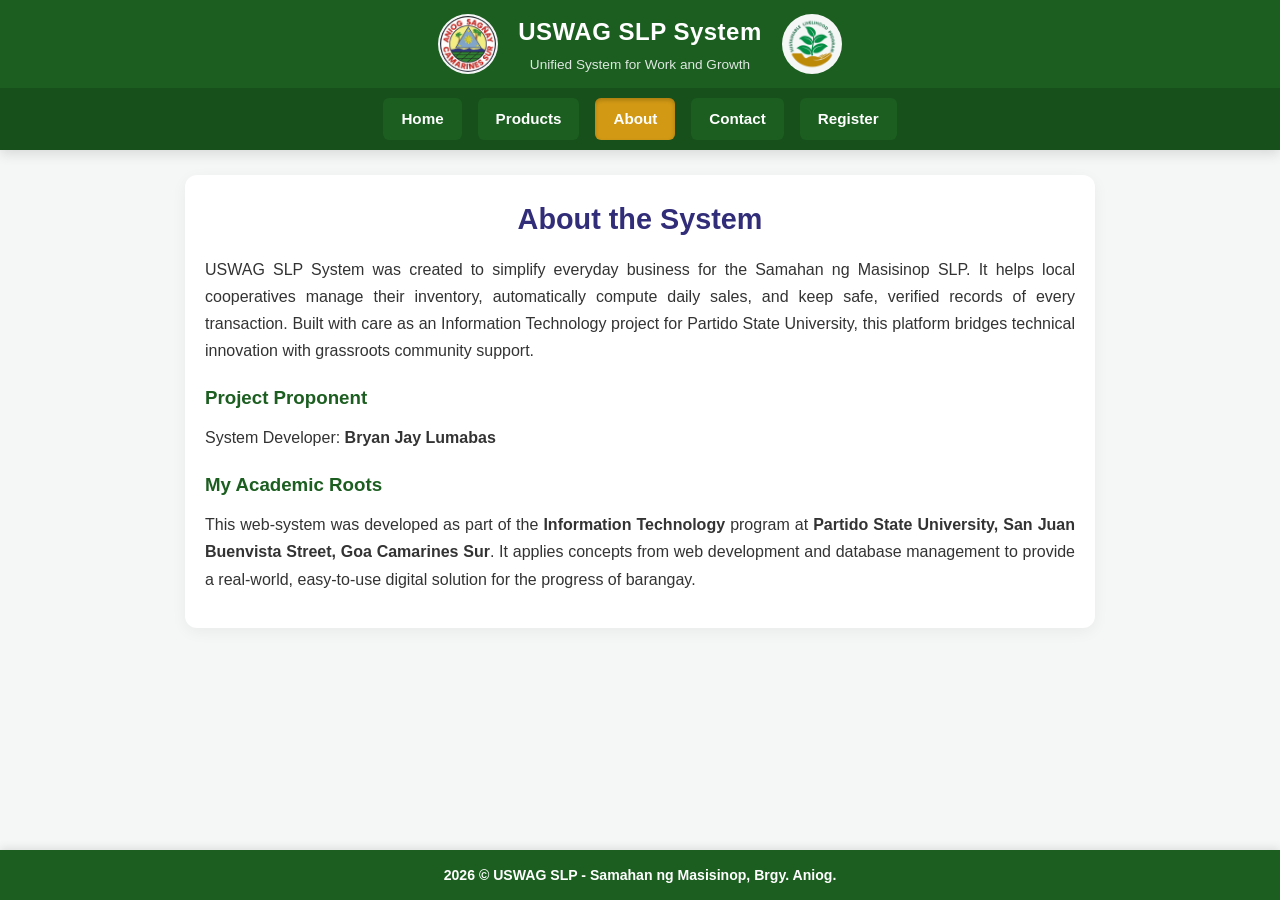
==== about.html @ 9cb6e737 "Add files via upload" ====
<!DOCTYPE html>
<html lang="en">
<head>
    <meta charset="UTF-8">
    <meta name="viewport" content="width=device-width, initial-scale=1.0">
    <title>About SLP - USWAG</title>
    <link rel="stylesheet" href="https://cdnjs.cloudflare.com/ajax/libs/font-awesome/6.5.1/css/all.min.css">
    <link rel="stylesheet" href="styles.css">
</head>
<body>

<div class="fixed-header-wrapper">
    <header class="site-header">
        <div class="header-logo-left">
            <img src="logo.png" alt="Barangay Aniog Seal">
        </div>
        <div class="header-center">
            <h1>USWAG SLP System</h1>
            <p>Unified System for Work and Growth</p>
        </div>
        <div class="header-logo-right">
            <img src="SLP.png" alt="Sustainable Livelihood Program Logo">
        </div>
    </header>

    <nav class="nav-bar">
        <a href="index.html">Home</a>
        <a href="portfolio.html">Products</a>
        <a href="about.html" class="active">About</a>
        <a href="contact.html">Contact</a>
        <a href="register.html">Register</a>
    </nav>
</div>

<div class="container">
    <div class="card-box">
        <h2>About the System</h2>
        <p>USWAG SLP System was created to simplify everyday business for the Samahan ng Masisinop SLP. It helps local cooperatives manage their inventory, automatically compute daily sales, and keep safe, verified records of every transaction. Built with care as an Information Technology project for Partido State University, this platform bridges technical innovation with grassroots community support.</p>

        <h3>Project Proponent</h3>
        <p>System Developer: <b>Bryan Jay Lumabas</b></p>

        <h3>My Academic Roots</h3>
        <p>This web-system was developed as part of the <strong>Information Technology</strong> program at <b>Partido State University, San Juan Buenvista Street, Goa Camarines Sur</b>. It applies concepts from web development and database management to provide a real-world, easy-to-use digital solution for the progress of barangay.</p>
    </div>
</div>

<footer>
    <p>2026 © USWAG SLP - Samahan ng Masisinop, Brgy. Aniog.</p>
</footer>

</body>
</html>
---- styles.css ----
/* =========================================================================
   USWAG SLP System - Refactored Unified Stylesheet
   - Standard top header & bottom footer without borders
   - Compressed center logo layout for desktop & mobile
   - #DA9C0B pressed state & blue hover states for navigation
   - Smooth card containers for tables, images, and videos
   - Justified document-style paragraph alignments
   ========================================================================= */

:root {
    --primary-color: #1B5E20;   /* Forest Green */
    --secondary-color: #322D78; /* Deep Purple */
    --pressed-color: #D19914;   /* Active / Pressed Golden Amber */
    --accent-color: #D31919;   /* Crimson Red */
    --text-color: #333333;      /* Dark Charcoal */
    --bg-color: #F4F7F6;        /* Off-white background */
    --card-bg: #FFFFFF;
}

* {
    margin: 0;
    padding: 0;
    box-sizing: border-box;
    font-family: 'Segoe UI', Tahoma, Geneva, Verdana, sans-serif;
}

body {
    display: flex;
    flex-direction: column;
    min-height: 100vh;
    min-height: 100dvh; /* Prevents address-bar scrolling flicker on mobile */
    background-color: var(--bg-color);
    color: var(--text-color);
    line-height: 1.7;
    padding-top: 0; /* Header is in natural document flow; no offset needed */
    padding-bottom: 0;
}

/* =========================================================================
   Standard Flow Header & Compressed Center Logo Layout (No Borders)
   ========================================================================= */
.fixed-header-wrapper {
    position: relative; /* Normal document flow prevents all scroll glitches */
    width: 100%;
    z-index: 1000;
    background-color: var(--primary-color);
    box-shadow: 0 4px 12px rgba(0, 0, 0, 0.12);
}

.site-header {
    max-width: 900px; /* Compressed width brings logos closer to center text */
    margin: 0 auto;
    padding: 12px 20px;
    display: flex;
    justify-content: center;
    align-items: center;
    gap: 20px; /* Brings logos tightly toward center */
    color: var(--bg-color);
}

.header-logo-left, .header-logo-right {
    flex: 0 0 auto;
    display: flex;
    align-items: center;
}

.site-header img {
    height: 60px;
    width: 60px;
    border-radius: 50%;
    background-color: var(--bg-color);
    padding: 2px;
    object-fit: cover;
}

.header-center {
    text-align: center;
}

.header-center h1 {
    font-size: 1.5rem;
    font-weight: 700;
    letter-spacing: 0.5px;
    color: #FFFFFF;
}

.header-center p {
    font-size: 0.85rem;
    opacity: 0.9;
}

/* Navigation - Breathing Room for Desktop & Compressed for Mobile */
.nav-bar {
    background-color: rgba(0, 0, 0, 0.15);
    padding: 10px 20px;
    display: flex;
    justify-content: center;
    align-items: center;
    gap: 16px; /* Spacing for desktop navigation */
    flex-wrap: wrap;
}

.nav-bar a {
    background-color: var(--primary-color);
    color: #FFFFFF;
    text-decoration: none;
    font-weight: 600;
    font-size: 0.95rem;
    padding: 8px 18px;
    border-radius: 6px;
    /* Smooth transition only on colors rather than layout properties */
    transition: background-color 0.2s ease, box-shadow 0.2s ease;
    display: inline-block;
    border: none;
}

/* Hover State -> Ocean Blue */
.nav-bar a:hover {
    background-color: var(--secondary-color);
    color: #FFFFFF;
}

/* Pressed / Active State -> #DA9C0B */
.nav-bar a:active,
.nav-bar a.active {
    background-color: var(--pressed-color) !important;
    color: #FFFFFF !important;
    box-shadow: inset 0 2px 4px rgba(0,0,0,0.2);
}

/* =========================================================================
   Relative Footer Position
   ========================================================================= */
footer {
    position: relative;
    width: 100%;
    height: 50px;
    background-color: var(--primary-color);
    color: #FFFFFF;
    text-align: center;
    line-height: 50px;
    font-weight: 600;
    font-size: 0.88rem;
    border: none;
    outline: none;
    box-shadow: 0 -2px 8px rgba(0,0,0,0.1);
    margin-top: auto; /* Automatically aligns footer to the bottom */
}

footer p {
    margin: 0;
}

/* =========================================================================
   Content Container & Paragraph Alignment
   ========================================================================= */
.container {
    max-width: 950px;
    margin: 0 auto;
    padding: 25px 20px;
    flex: 1; /* Pushes the footer cleanly to the bottom */
}

/* Fixed alignment spacing & paragraph styling like document papers */
.container h2 {
    color: var(--secondary-color);
    margin-bottom: 12px;
    text-align: center;
    font-size: 1.8rem;
}

.container h3 {
    color: var(--primary-color);
    margin: 18px 0 10px 0;
}

.container p {
    text-align: justify; /* Paragraph text alignment like paper documents */
    text-justify: inter-word;
    margin-bottom: 15px;
    font-size: 1rem;
}

/* =========================================================================
   Cards for Tables, Images, Videos & Content (No Rough Edges)
   ========================================================================= */
.card-box, 
.table-container, 
.gallery-item, 
.media-card {
    background-color: var(--card-bg);
    border-radius: 12px; /* Smooth rounded corners without rough edges */
    padding: 20px;
    margin-bottom: 25px;
    box-shadow: 0 4px 15px rgba(0, 0, 0, 0.05);
    border: none;
    overflow: hidden;
}

/* Responsive Smooth Tables */
.table-container {
    padding: 0;
    overflow-x: auto;
}

.feature-table {
    width: 100%;
    border-collapse: collapse;
    text-align: left;
    border: 1px solid #CCCCCC; /* Outer border */
}

.feature-table th {
    background-color: var(--primary-color);
    color: var(--card-bg);
    padding: 14px 18px;
    font-weight: 600;
    border: 1px solid #CCCCCC; /* Visible header borders */
}

.feature-table td {
    padding: 14px 18px;
    border: 1px solid #E0E0E0; /* Visible internal horizontal and vertical cell borders */
}

.feature-table tbody tr:last-child td {
    border-bottom: 1px solid #E0E0E0;
}

.feature-table tbody tr:nth-child(even) {
    background-color: rgba(244, 247, 246, 0.6);
}

/* Media Cards & Grid */
.gallery {
    display: grid;
    grid-template-columns: repeat(auto-fill, minmax(270px, 1fr));
    gap: 20px;
    margin-top: 20px;
}

.gallery-item img, 
.media-card img, 
.media-card video {
    width: 100%;
    height: 300px;
    object-fit: cover;
    border-radius: 8px; /* Smooth inner media edges */
    margin-bottom: 12px;
}

/* Forms & Inputs */
.form-group {
    margin-bottom: 16px;
}

.form-group label {
    display: block;
    margin-bottom: 6px;
    font-weight: 600;
}

.form-group input, 
.form-group select {
    width: 100%;
    padding: 12px;
    border: 1px solid #CCCCCC;
    border-radius: 8px;
    background-color: #FFFFFF;
    font-size: 0.95rem;
    transition: border-color 0.2s;
}

.form-group input:focus {
    border-color: var(--secondary-color);
    outline: none;
}

.clickable-input {
    cursor: pointer;
    background-color: #FAFAFA !important;
}

.btn-submit {
    background-color: var(--secondary-color);
    color: #FFFFFF;
    padding: 12px 20px;
    border: none;
    border-radius: 8px;
    font-size: 1rem;
    font-weight: 700;
    cursor: pointer;
    transition: background-color 0.3s, transform 0.1s;
    width: 100%;
    display: inline-flex;
    align-items: center;
    justify-content: center;
    gap: 8px;
}

.btn-submit:hover {
    background-color: var(--secondary-color);
}

.btn-submit:active {
    background-color: var(--pressed-color);
    transform: scale(0.99);
}

.reg-grid {
    display: grid;
    grid-template-columns: 1fr 1fr;
    gap: 25px;
    align-items: start;
}

/* Modal Popups */
.custom-modal-overlay {
    display: none;
    position: fixed;
    top: 0; left: 0; width: 100%; height: 100%;
    background-color: rgba(0, 0, 0, 0.65);
    z-index: 2000;
    justify-content: center;
    align-items: center;
    padding: 20px;
}

.custom-modal-box {
    background-color: #FFFFFF;
    padding: 30px;
    border-radius: 12px;
    max-width: 420px;
    width: 100%;
    text-align: center;
    box-shadow: 0 10px 25px rgba(0,0,0,0.2);
    animation: popIn 0.3s cubic-bezier(0.175, 0.885, 0.32, 1.275);
}

@keyframes popIn {
    from { transform: scale(0.5); opacity: 0; }
    to { transform: scale(1); opacity: 1; }
}

/* FontAwesome Animated Success Badge */
.success-icon-wrapper {
    font-size: 3.5rem;
    color: var(--primary-color);
    margin-bottom: 10px;
    animation: pulseCheck 0.6s ease-in-out;
}

@keyframes pulseCheck {
    0% { transform: scale(0.8); opacity: 0; }
    50% { transform: scale(1.2); }
    100% { transform: scale(1); opacity: 1; }
}

/* =========================================================================
   Mobile Responsiveness (Compressed Nav Spacing & Uniform Look)
   ========================================================================= */
@media (max-width: 768px) {
    body {
        padding-top: 0;
        padding-bottom: 0;
        transition: none;
    }

    .site-header {
        gap: 10px;
        padding: 8px 10px;
    }

    .site-header img {
        height: 48px;
        width: 48px;
    }

    .header-center h1 {
        font-size: 1.15rem;
    }

    .header-center p {
        font-size: 0.75rem;
    }

    /* Mobile Navigation: Compressed space length */
    .nav-bar {
        gap: 4px;
        padding: 6px 4px;
    }

    .nav-bar a {
        padding: 6px 10px;
        font-size: 0.9rem;
        border-radius: 4px;
    }

    .reg-grid {
        grid-template-columns: 1fr;
    }

    .container {
        padding: 15px 12px;
    }

    .table-container {
        font-size: 0.8rem; /* Shrinks slightly without losing readability */
    }
}

/* Password Field Eye Icon Toggle Styling */
.password-wrapper {
    position: relative;
    display: flex;
    align-items: center;
}

.password-wrapper input {
    padding-right: 42px; /* Leaves space for the eye icon inside the box */
}

.toggle-password-icon {
    position: absolute;
    right: 14px;
    cursor: pointer;
    color: #666666;
    font-size: 1.05rem;
    transition: color 0.2s ease-in-out;
    user-select: none;
}

.toggle-password-icon:hover {
    color: var(--secondary-color);
}
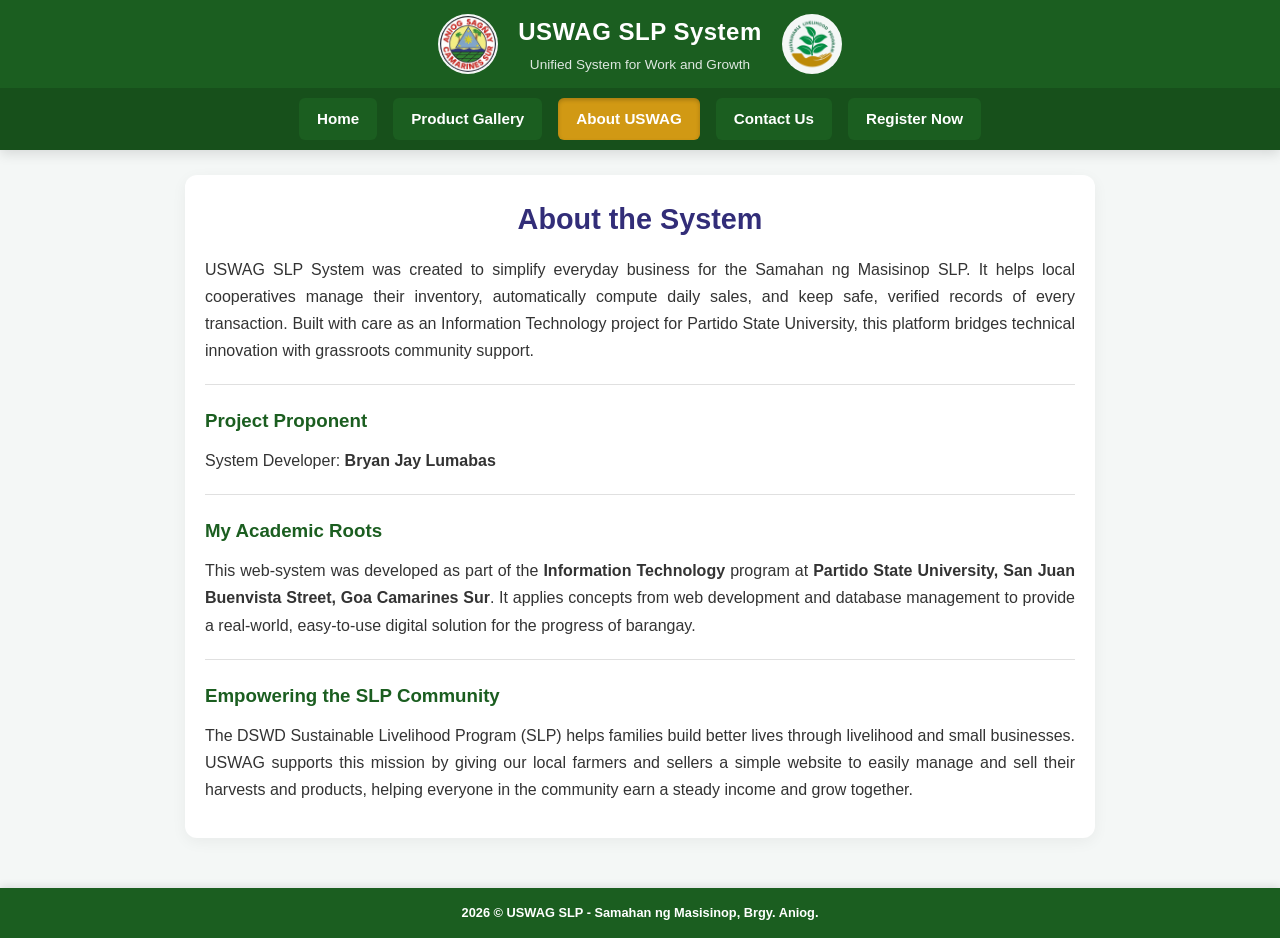
==== commit f7e1a983: "Add files via upload" ====
--- a/about.html
+++ b/about.html
@@ -12,23 +12,23 @@
 <div class="fixed-header-wrapper">
     <header class="site-header">
         <div class="header-logo-left">
-            <img src="logo.png" alt="Barangay Aniog Seal">
+            <img src="logo.png" alt="Barangay Aniog Seal" loading="lazy">
         </div>
         <div class="header-center">
             <h1>USWAG SLP System</h1>
             <p>Unified System for Work and Growth</p>
         </div>
         <div class="header-logo-right">
-            <img src="SLP.png" alt="Sustainable Livelihood Program Logo">
+            <img src="SLP.png" alt="Sustainable Livelihood Program Logo" loading="lazy">
         </div>
     </header>
 
     <nav class="nav-bar">
         <a href="index.html">Home</a>
-        <a href="portfolio.html">Products</a>
-        <a href="about.html" class="active">About</a>
-        <a href="contact.html">Contact</a>
-        <a href="register.html">Register</a>
+        <a href="portfolio.html">Product Gallery</a>
+        <a href="about.html" class="active">About USWAG</a>
+        <a href="contact.html">Contact Us</a>
+        <a href="register.html">Register Now</a>
     </nav>
 </div>
 
@@ -37,11 +37,23 @@
         <h2>About the System</h2>
         <p>USWAG SLP System was created to simplify everyday business for the Samahan ng Masisinop SLP. It helps local cooperatives manage their inventory, automatically compute daily sales, and keep safe, verified records of every transaction. Built with care as an Information Technology project for Partido State University, this platform bridges technical innovation with grassroots community support.</p>
 
+        <!-- First Partition Line -->
+        <hr> 
+
         <h3>Project Proponent</h3>
         <p>System Developer: <b>Bryan Jay Lumabas</b></p>
 
+        <!-- Second Partition Line -->
+        <hr> 
+
         <h3>My Academic Roots</h3>
         <p>This web-system was developed as part of the <strong>Information Technology</strong> program at <b>Partido State University, San Juan Buenvista Street, Goa Camarines Sur</b>. It applies concepts from web development and database management to provide a real-world, easy-to-use digital solution for the progress of barangay.</p>
+    
+        <!-- Third Partition Line -->
+        <hr>
+
+        <h3>Empowering the SLP Community</h3>
+        <p>The DSWD Sustainable Livelihood Program (SLP) helps families build better lives through livelihood and small businesses. USWAG supports this mission by giving our local farmers and sellers a simple website to easily manage and sell their harvests and products, helping everyone in the community earn a steady income and grow together.</p>
     </div>
 </div>
 
--- a/styles.css
+++ b/styles.css
@@ -1,10 +1,5 @@
 /* =========================================================================
    USWAG SLP System - Refactored Unified Stylesheet
-   - Standard top header & bottom footer without borders
-   - Compressed center logo layout for desktop & mobile
-   - #DA9C0B pressed state & blue hover states for navigation
-   - Smooth card containers for tables, images, and videos
-   - Justified document-style paragraph alignments
    ========================================================================= */
 
 :root {
@@ -28,19 +23,16 @@
     display: flex;
     flex-direction: column;
     min-height: 100vh;
-    min-height: 100dvh; /* Prevents address-bar scrolling flicker on mobile */
+    min-height: 100dvh;
     background-color: var(--bg-color);
     color: var(--text-color);
     line-height: 1.7;
-    padding-top: 0; /* Header is in natural document flow; no offset needed */
+    padding-top: 0;
     padding-bottom: 0;
 }
 
-/* =========================================================================
-   Standard Flow Header & Compressed Center Logo Layout (No Borders)
-   ========================================================================= */
 .fixed-header-wrapper {
-    position: relative; /* Normal document flow prevents all scroll glitches */
+    position: relative;
     width: 100%;
     z-index: 1000;
     background-color: var(--primary-color);
@@ -48,13 +40,13 @@
 }
 
 .site-header {
-    max-width: 900px; /* Compressed width brings logos closer to center text */
+    max-width: 900px;
     margin: 0 auto;
     padding: 12px 20px;
     display: flex;
     justify-content: center;
     align-items: center;
-    gap: 20px; /* Brings logos tightly toward center */
+    gap: 20px;
     color: var(--bg-color);
 }
 
@@ -89,14 +81,13 @@
     opacity: 0.9;
 }
 
-/* Navigation - Breathing Room for Desktop & Compressed for Mobile */
 .nav-bar {
     background-color: rgba(0, 0, 0, 0.15);
     padding: 10px 20px;
     display: flex;
     justify-content: center;
     align-items: center;
-    gap: 16px; /* Spacing for desktop navigation */
+    gap: 16px;
     flex-wrap: wrap;
 }
 
@@ -108,19 +99,16 @@
     font-size: 0.95rem;
     padding: 8px 18px;
     border-radius: 6px;
-    /* Smooth transition only on colors rather than layout properties */
     transition: background-color 0.2s ease, box-shadow 0.2s ease;
     display: inline-block;
     border: none;
 }
 
-/* Hover State -> Ocean Blue */
 .nav-bar a:hover {
     background-color: var(--secondary-color);
     color: #FFFFFF;
 }
 
-/* Pressed / Active State -> #DA9C0B */
 .nav-bar a:active,
 .nav-bar a.active {
     background-color: var(--pressed-color) !important;
@@ -128,9 +116,6 @@
     box-shadow: inset 0 2px 4px rgba(0,0,0,0.2);
 }
 
-/* =========================================================================
-   Relative Footer Position
-   ========================================================================= */
 footer {
     position: relative;
     width: 100%;
@@ -140,28 +125,24 @@
     text-align: center;
     line-height: 50px;
     font-weight: 600;
-    font-size: 0.88rem;
+    font-size: 0.80rem;
     border: none;
     outline: none;
     box-shadow: 0 -2px 8px rgba(0,0,0,0.1);
-    margin-top: auto; /* Automatically aligns footer to the bottom */
+    margin-top: auto;
 }
 
 footer p {
     margin: 0;
 }
 
-/* =========================================================================
-   Content Container & Paragraph Alignment
-   ========================================================================= */
 .container {
     max-width: 950px;
     margin: 0 auto;
     padding: 25px 20px;
-    flex: 1; /* Pushes the footer cleanly to the bottom */
-}
-
-/* Fixed alignment spacing & paragraph styling like document papers */
+    flex: 1;
+}
+
 .container h2 {
     color: var(--secondary-color);
     margin-bottom: 12px;
@@ -175,21 +156,18 @@
 }
 
 .container p {
-    text-align: justify; /* Paragraph text alignment like paper documents */
+    text-align: justify;
     text-justify: inter-word;
     margin-bottom: 15px;
     font-size: 1rem;
 }
 
-/* =========================================================================
-   Cards for Tables, Images, Videos & Content (No Rough Edges)
-   ========================================================================= */
 .card-box, 
 .table-container, 
 .gallery-item, 
 .media-card {
     background-color: var(--card-bg);
-    border-radius: 12px; /* Smooth rounded corners without rough edges */
+    border-radius: 12px;
     padding: 20px;
     margin-bottom: 25px;
     box-shadow: 0 4px 15px rgba(0, 0, 0, 0.05);
@@ -197,7 +175,6 @@
     overflow: hidden;
 }
 
-/* Responsive Smooth Tables */
 .table-container {
     padding: 0;
     overflow-x: auto;
@@ -207,7 +184,7 @@
     width: 100%;
     border-collapse: collapse;
     text-align: left;
-    border: 1px solid #CCCCCC; /* Outer border */
+    border: 1px solid #CCCCCC;
 }
 
 .feature-table th {
@@ -215,12 +192,17 @@
     color: var(--card-bg);
     padding: 14px 18px;
     font-weight: 600;
-    border: 1px solid #CCCCCC; /* Visible header borders */
+    border: 1px solid #CCCCCC;
 }
 
 .feature-table td {
     padding: 14px 18px;
-    border: 1px solid #E0E0E0; /* Visible internal horizontal and vertical cell borders */
+    border: 1px solid #E0E0E0;
+}
+
+.feature-table td i {
+    color: var(--secondary-color); 
+    margin-right: 8px;
 }
 
 .feature-table tbody tr:last-child td {
@@ -231,7 +213,6 @@
     background-color: rgba(244, 247, 246, 0.6);
 }
 
-/* Media Cards & Grid */
 .gallery {
     display: grid;
     grid-template-columns: repeat(auto-fill, minmax(270px, 1fr));
@@ -245,11 +226,10 @@
     width: 100%;
     height: 300px;
     object-fit: cover;
-    border-radius: 8px; /* Smooth inner media edges */
+    border-radius: 8px;
     margin-bottom: 12px;
 }
 
-/* Forms & Inputs */
 .form-group {
     margin-bottom: 16px;
 }
@@ -279,6 +259,26 @@
 .clickable-input {
     cursor: pointer;
     background-color: #FAFAFA !important;
+}
+
+/* Form Helper Text */
+.form-help-text {
+    display: block;
+    font-size: 0.8rem;
+    color: #666666;
+    margin-top: 5px;
+}
+
+/* Error State for Textboxes & Inputs */
+.form-group input.input-error {
+    border: 2px solid var(--accent-color) !important;
+    background-color: #FFF5F5 !important;
+    outline: none;
+}
+
+.form-group input.input-error::placeholder {
+    color: #D31919;
+    opacity: 0.7;
 }
 
 .btn-submit {
@@ -299,12 +299,41 @@
 }
 
 .btn-submit:hover {
-    background-color: var(--secondary-color);
+    background-color: var(--primary-color);
 }
 
 .btn-submit:active {
     background-color: var(--pressed-color);
     transform: scale(0.99);
+}
+
+/* Inquire / Ask Seller Button Styles */
+.btn-inquire {
+    display: inline-flex;
+    align-items: center;
+    justify-content: center;
+    gap: 8px;
+    background-color: var(--secondary-color);
+    color: #FFFFFF;
+    text-decoration: none;
+    font-weight: 600;
+    font-size: 0.88rem;
+    padding: 10px 14px;
+    border-radius: 6px;
+    margin-top: 14px;
+    width: 100%;
+    box-sizing: border-box;
+    transition: background-color 0.2s ease, transform 0.1s ease;
+}
+
+.btn-inquire:hover {
+    background-color: var(--primary-color);
+    color: #FFFFFF;
+}
+
+.btn-inquire:active {
+    background-color: var(--pressed-color);
+    transform: scale(0.98);
 }
 
 .reg-grid {
@@ -314,7 +343,6 @@
     align-items: start;
 }
 
-/* Modal Popups */
 .custom-modal-overlay {
     display: none;
     position: fixed;
@@ -342,7 +370,6 @@
     to { transform: scale(1); opacity: 1; }
 }
 
-/* FontAwesome Animated Success Badge */
 .success-icon-wrapper {
     font-size: 3.5rem;
     color: var(--primary-color);
@@ -356,9 +383,6 @@
     100% { transform: scale(1); opacity: 1; }
 }
 
-/* =========================================================================
-   Mobile Responsiveness (Compressed Nav Spacing & Uniform Look)
-   ========================================================================= */
 @media (max-width: 768px) {
     body {
         padding-top: 0;
@@ -384,7 +408,6 @@
         font-size: 0.75rem;
     }
 
-    /* Mobile Navigation: Compressed space length */
     .nav-bar {
         gap: 4px;
         padding: 6px 4px;
@@ -405,11 +428,10 @@
     }
 
     .table-container {
-        font-size: 0.8rem; /* Shrinks slightly without losing readability */
-    }
-}
-
-/* Password Field Eye Icon Toggle Styling */
+        font-size: 0.8rem;
+    }
+}
+
 .password-wrapper {
     position: relative;
     display: flex;
@@ -417,7 +439,7 @@
 }
 
 .password-wrapper input {
-    padding-right: 42px; /* Leaves space for the eye icon inside the box */
+    padding-right: 42px;
 }
 
 .toggle-password-icon {
@@ -432,4 +454,11 @@
 
 .toggle-password-icon:hover {
     color: var(--secondary-color);
+}
+
+hr {
+    border: 0;
+    height: 1px;
+    background-color: #E0E0E0;
+    margin: 20px 0;
 }
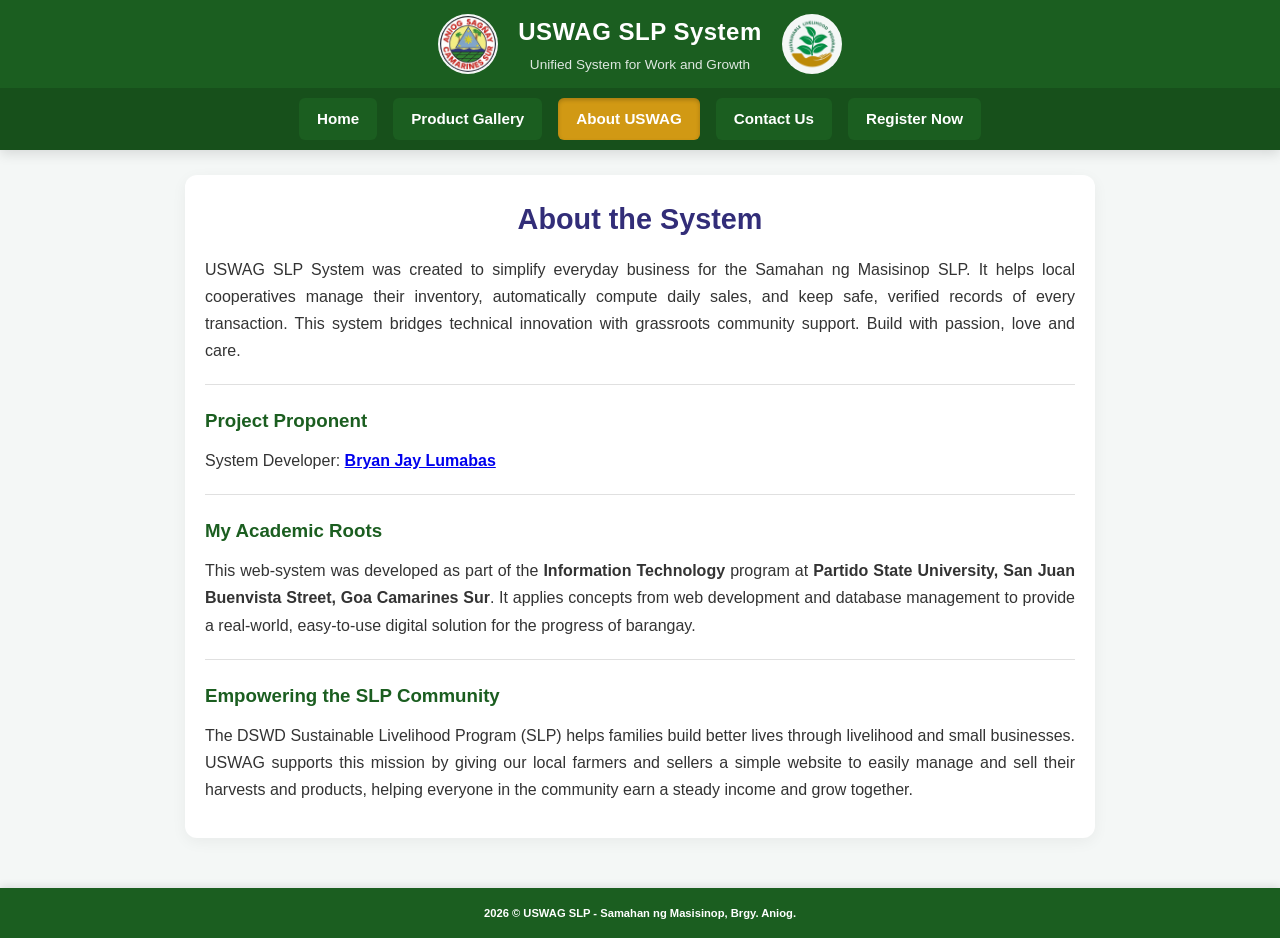
==== commit 180151c7: "Add files via upload" ====
--- a/about.html
+++ b/about.html
@@ -35,13 +35,13 @@
 <div class="container">
     <div class="card-box">
         <h2>About the System</h2>
-        <p>USWAG SLP System was created to simplify everyday business for the Samahan ng Masisinop SLP. It helps local cooperatives manage their inventory, automatically compute daily sales, and keep safe, verified records of every transaction. Built with care as an Information Technology project for Partido State University, this platform bridges technical innovation with grassroots community support.</p>
+        <p>USWAG SLP System was created to simplify everyday business for the Samahan ng Masisinop SLP. It helps local cooperatives manage their inventory, automatically compute daily sales, and keep safe, verified records of every transaction. This system bridges technical innovation with grassroots community support. Build with passion, love and care.</p>
 
         <!-- First Partition Line -->
         <hr> 
 
         <h3>Project Proponent</h3>
-        <p>System Developer: <b>Bryan Jay Lumabas</b></p>
+        <p>System Developer: <b><a href="https://blumabas902pbox-dev.github.io/Personal-Profile/">Bryan Jay Lumabas</a></b></p>
 
         <!-- Second Partition Line -->
         <hr> 
--- a/styles.css
+++ b/styles.css
@@ -125,7 +125,7 @@
     text-align: center;
     line-height: 50px;
     font-weight: 600;
-    font-size: 0.80rem;
+    font-size: 0.70rem;
     border: none;
     outline: none;
     box-shadow: 0 -2px 8px rgba(0,0,0,0.1);
